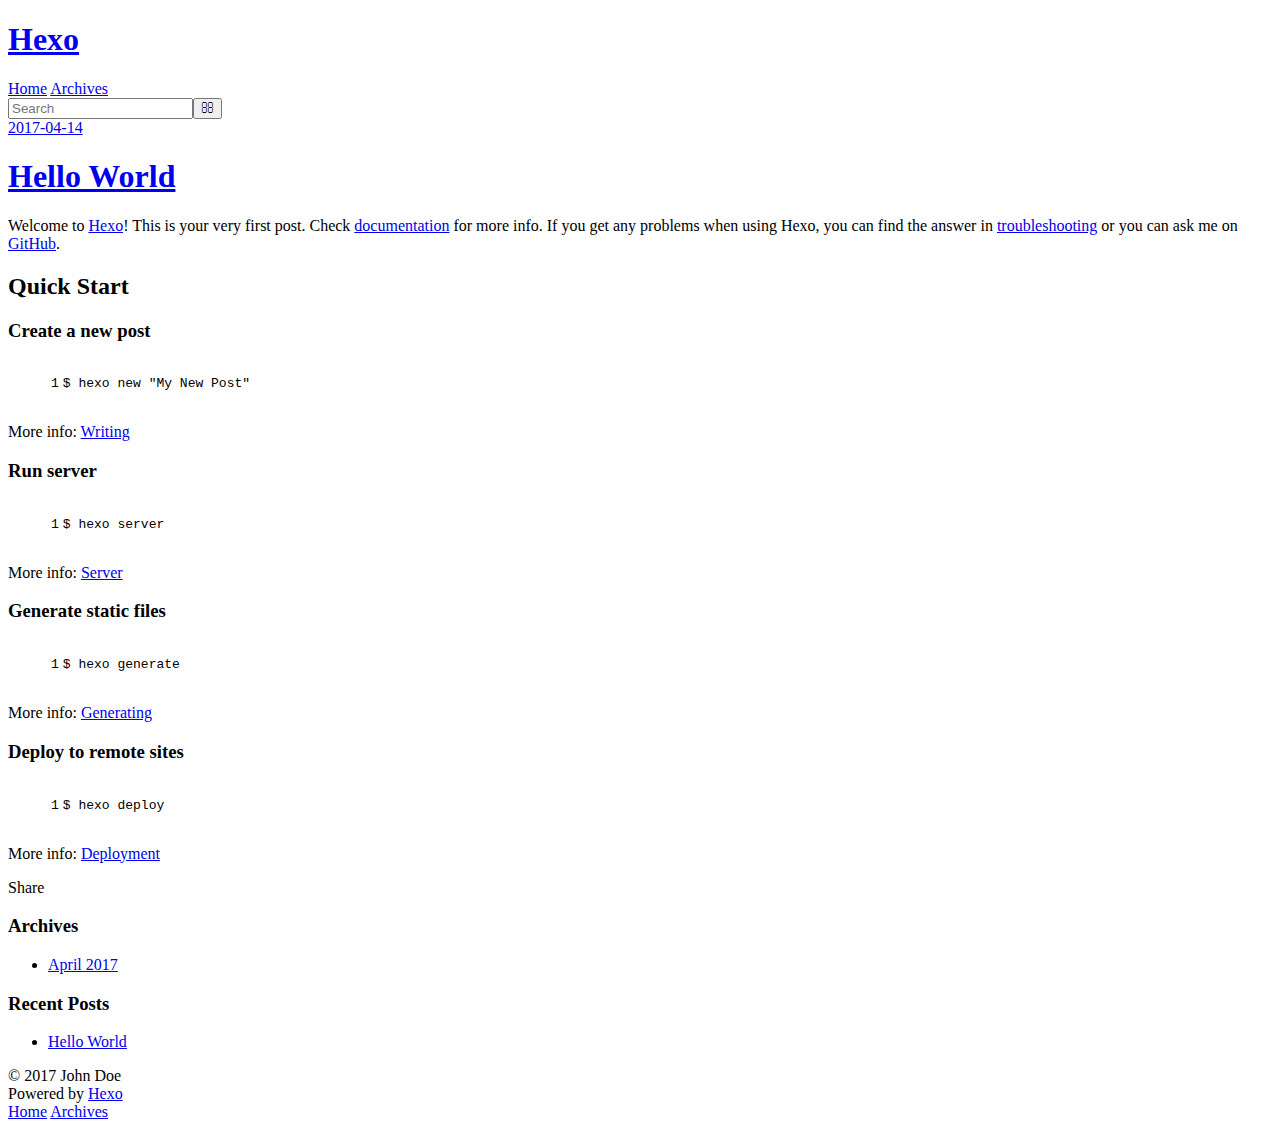
==== index.html @ 1432f486 "Site updated: 2017-04-14 22:46:42" ====
<!DOCTYPE html>
<html>
<head>
  <meta charset="utf-8">
  
  <title>Hexo</title>
  <meta name="viewport" content="width=device-width, initial-scale=1, maximum-scale=1">
  <meta property="og:type" content="website">
<meta property="og:title" content="Hexo">
<meta property="og:url" content="http://yoursite.com/index.html">
<meta property="og:site_name" content="Hexo">
<meta name="twitter:card" content="summary">
<meta name="twitter:title" content="Hexo">
  
    <link rel="alternate" href="/atom.xml" title="Hexo" type="application/atom+xml">
  
  
    <link rel="icon" href="/favicon.png">
  
  
    <link href="//fonts.googleapis.com/css?family=Source+Code+Pro" rel="stylesheet" type="text/css">
  
  <link rel="stylesheet" href="/css/style.css">
  

</head>

<body>
  <div id="container">
    <div id="wrap">
      <header id="header">
  <div id="banner"></div>
  <div id="header-outer" class="outer">
    <div id="header-title" class="inner">
      <h1 id="logo-wrap">
        <a href="/" id="logo">Hexo</a>
      </h1>
      
    </div>
    <div id="header-inner" class="inner">
      <nav id="main-nav">
        <a id="main-nav-toggle" class="nav-icon"></a>
        
          <a class="main-nav-link" href="/">Home</a>
        
          <a class="main-nav-link" href="/archives">Archives</a>
        
      </nav>
      <nav id="sub-nav">
        
          <a id="nav-rss-link" class="nav-icon" href="/atom.xml" title="RSS Feed"></a>
        
        <a id="nav-search-btn" class="nav-icon" title="Search"></a>
      </nav>
      <div id="search-form-wrap">
        <form action="//google.com/search" method="get" accept-charset="UTF-8" class="search-form"><input type="search" name="q" class="search-form-input" placeholder="Search"><button type="submit" class="search-form-submit">&#xF002;</button><input type="hidden" name="sitesearch" value="http://yoursite.com"></form>
      </div>
    </div>
  </div>
</header>
      <div class="outer">
        <section id="main">
  
    <article id="post-hello-world" class="article article-type-post" itemscope itemprop="blogPost">
  <div class="article-meta">
    <a href="/2017/04/14/hello-world/" class="article-date">
  <time datetime="2017-04-14T10:24:13.036Z" itemprop="datePublished">2017-04-14</time>
</a>
    
  </div>
  <div class="article-inner">
    
    
      <header class="article-header">
        
  
    <h1 itemprop="name">
      <a class="article-title" href="/2017/04/14/hello-world/">Hello World</a>
    </h1>
  

      </header>
    
    <div class="article-entry" itemprop="articleBody">
      
        <p>Welcome to <a href="https://hexo.io/" target="_blank" rel="external">Hexo</a>! This is your very first post. Check <a href="https://hexo.io/docs/" target="_blank" rel="external">documentation</a> for more info. If you get any problems when using Hexo, you can find the answer in <a href="https://hexo.io/docs/troubleshooting.html" target="_blank" rel="external">troubleshooting</a> or you can ask me on <a href="https://github.com/hexojs/hexo/issues" target="_blank" rel="external">GitHub</a>.</p>
<h2 id="Quick-Start"><a href="#Quick-Start" class="headerlink" title="Quick Start"></a>Quick Start</h2><h3 id="Create-a-new-post"><a href="#Create-a-new-post" class="headerlink" title="Create a new post"></a>Create a new post</h3><figure class="highlight bash"><table><tr><td class="gutter"><pre><div class="line">1</div></pre></td><td class="code"><pre><div class="line">$ hexo new <span class="string">"My New Post"</span></div></pre></td></tr></table></figure>
<p>More info: <a href="https://hexo.io/docs/writing.html" target="_blank" rel="external">Writing</a></p>
<h3 id="Run-server"><a href="#Run-server" class="headerlink" title="Run server"></a>Run server</h3><figure class="highlight bash"><table><tr><td class="gutter"><pre><div class="line">1</div></pre></td><td class="code"><pre><div class="line">$ hexo server</div></pre></td></tr></table></figure>
<p>More info: <a href="https://hexo.io/docs/server.html" target="_blank" rel="external">Server</a></p>
<h3 id="Generate-static-files"><a href="#Generate-static-files" class="headerlink" title="Generate static files"></a>Generate static files</h3><figure class="highlight bash"><table><tr><td class="gutter"><pre><div class="line">1</div></pre></td><td class="code"><pre><div class="line">$ hexo generate</div></pre></td></tr></table></figure>
<p>More info: <a href="https://hexo.io/docs/generating.html" target="_blank" rel="external">Generating</a></p>
<h3 id="Deploy-to-remote-sites"><a href="#Deploy-to-remote-sites" class="headerlink" title="Deploy to remote sites"></a>Deploy to remote sites</h3><figure class="highlight bash"><table><tr><td class="gutter"><pre><div class="line">1</div></pre></td><td class="code"><pre><div class="line">$ hexo deploy</div></pre></td></tr></table></figure>
<p>More info: <a href="https://hexo.io/docs/deployment.html" target="_blank" rel="external">Deployment</a></p>

      
    </div>
    <footer class="article-footer">
      <a data-url="http://yoursite.com/2017/04/14/hello-world/" data-id="cj1hy54tb00009lkh14kwo76y" class="article-share-link">Share</a>
      
      
    </footer>
  </div>
  
</article>


  

</section>
        
          <aside id="sidebar">
  
    

  
    

  
    
  
    
  <div class="widget-wrap">
    <h3 class="widget-title">Archives</h3>
    <div class="widget">
      <ul class="archive-list"><li class="archive-list-item"><a class="archive-list-link" href="/archives/2017/04/">April 2017</a></li></ul>
    </div>
  </div>


  
    
  <div class="widget-wrap">
    <h3 class="widget-title">Recent Posts</h3>
    <div class="widget">
      <ul>
        
          <li>
            <a href="/2017/04/14/hello-world/">Hello World</a>
          </li>
        
      </ul>
    </div>
  </div>

  
</aside>
        
      </div>
      <footer id="footer">
  
  <div class="outer">
    <div id="footer-info" class="inner">
      &copy; 2017 John Doe<br>
      Powered by <a href="http://hexo.io/" target="_blank">Hexo</a>
    </div>
  </div>
</footer>
    </div>
    <nav id="mobile-nav">
  
    <a href="/" class="mobile-nav-link">Home</a>
  
    <a href="/archives" class="mobile-nav-link">Archives</a>
  
</nav>
    

<script src="//ajax.googleapis.com/ajax/libs/jquery/2.0.3/jquery.min.js"></script>


  <link rel="stylesheet" href="/fancybox/jquery.fancybox.css">
  <script src="/fancybox/jquery.fancybox.pack.js"></script>


<script src="/js/script.js"></script>

  </div>
</body>
</html>
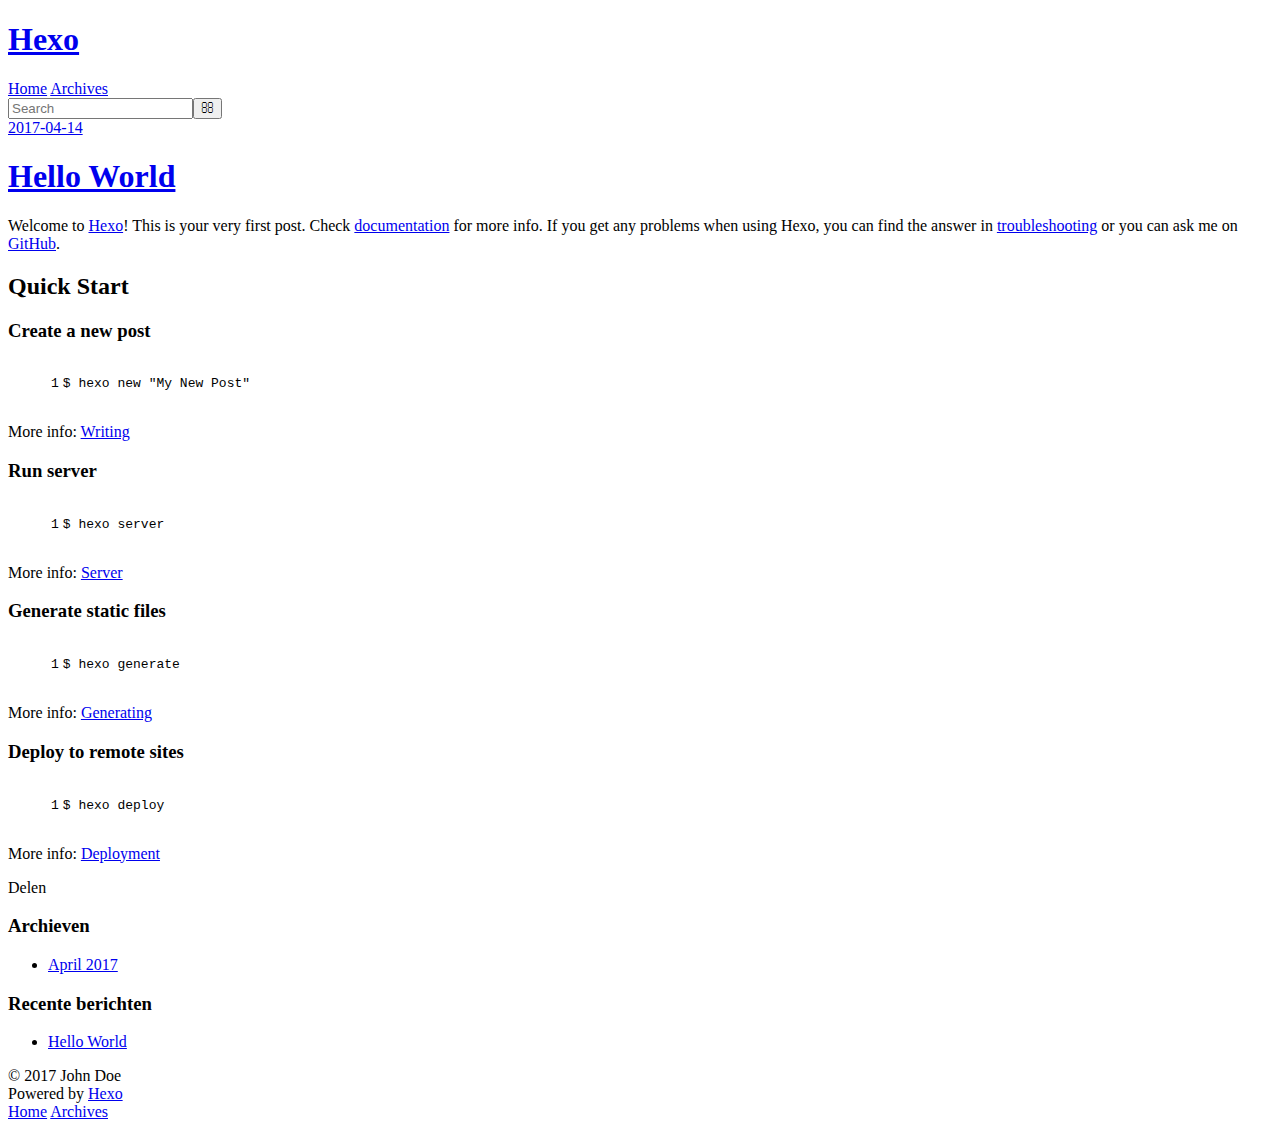
==== commit 8ba95a3c: "Site updated: 2017-04-15 11:37:08" ====
--- a/index.html
+++ b/index.html
@@ -50,7 +50,7 @@
         
           <a id="nav-rss-link" class="nav-icon" href="/atom.xml" title="RSS Feed"></a>
         
-        <a id="nav-search-btn" class="nav-icon" title="Search"></a>
+        <a id="nav-search-btn" class="nav-icon" title="Zoeken"></a>
       </nav>
       <div id="search-form-wrap">
         <form action="//google.com/search" method="get" accept-charset="UTF-8" class="search-form"><input type="search" name="q" class="search-form-input" placeholder="Search"><button type="submit" class="search-form-submit">&#xF002;</button><input type="hidden" name="sitesearch" value="http://yoursite.com"></form>
@@ -96,7 +96,7 @@
       
     </div>
     <footer class="article-footer">
-      <a data-url="http://yoursite.com/2017/04/14/hello-world/" data-id="cj1hy54tb00009lkh14kwo76y" class="article-share-link">Share</a>
+      <a data-url="http://yoursite.com/2017/04/14/hello-world/" data-id="cj1ipo4it0000wnkhavmh9asj" class="article-share-link">Delen</a>
       
       
     </footer>
@@ -121,7 +121,7 @@
   
     
   <div class="widget-wrap">
-    <h3 class="widget-title">Archives</h3>
+    <h3 class="widget-title">Archieven</h3>
     <div class="widget">
       <ul class="archive-list"><li class="archive-list-item"><a class="archive-list-link" href="/archives/2017/04/">April 2017</a></li></ul>
     </div>
@@ -131,7 +131,7 @@
   
     
   <div class="widget-wrap">
-    <h3 class="widget-title">Recent Posts</h3>
+    <h3 class="widget-title">Recente berichten</h3>
     <div class="widget">
       <ul>
         
